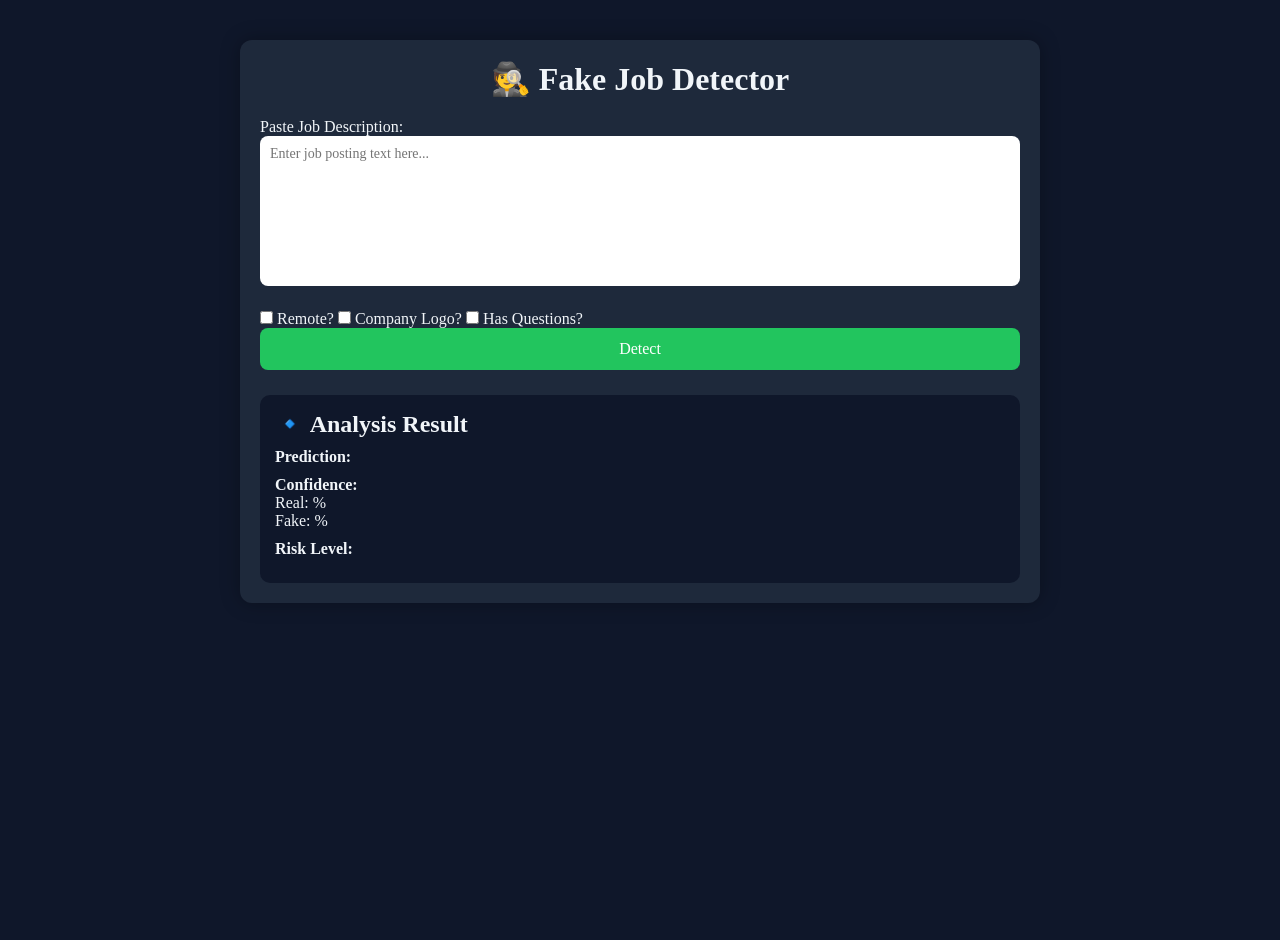
==== client/index.html @ d8cbbf64 "first commit" ====
<!DOCTYPE html>
<html lang="en">
<head>
    <meta charset="UTF-8">
    <meta name="viewport" content="width=device-width, initial-scale=1.0">
    <title>Detect Fake Jobs</title>
    <link rel="stylesheet" href="style.css">
</head>
<body>

    <div class="container">
        <h1>🕵️ Fake Job Detector</h1>

        <!-- Input Section -->
        <div class="input-section">
            <label for="jobText">Paste Job Description:</label>
            <textarea id="jobText" placeholder="Enter job posting text here..."></textarea>
        </div>
        <div class="features">
            <label><input type="checkbox" id="telecommuting"> Remote?</label>
            <label><input type="checkbox" id="hasLogo"> Company Logo?</label>
            <label><input type="checkbox" id="hasQuestions"> Has Questions?</label>
        </div>
        <!-- Button -->
        <button class="detect-btn">Detect</button>

        <!-- Result Section -->
        <div class="result-box">
            <h2>🔹 Analysis Result</h2>

            <p><strong>Prediction:</strong> <span id="prediction"></span></p>

            <p>
                <strong>Confidence:</strong><br>
                Real: <span id="realProb">%</span><br>
                Fake: <span id="fakeProb">%</span>
            </p>

            <p><strong>Risk Level:</strong> <span id="risk"></span></p>
        </div>
        
    </div>

    <script src="script.js"></script>
</body>
</html>
---- client/style.css ----
*{
    margin: 0;
    padding: 0;
    box-sizing: border-box;
    font-family: "Roboto";
}
html, body{
    width: 100%;
    height: 100%;
    background: #0f172a;
    color: #f1f5f9;
}

.container {
    max-width: 800px;
    margin: 40px auto;
    padding: 20px;
    background: #1e293b;
    border-radius: 12px;
    box-shadow: 0 0 20px rgba(0,0,0,0.3);
}

h1 {
    text-align: center;
    margin-bottom: 20px;
}

.input-section {
    margin-bottom: 20px;
}

textarea {
    width: 100%;
    height: 150px;
    padding: 10px;
    border-radius: 8px;
    border: none;
    resize: none;
    font-size: 14px;
}

.detect-btn {
    width: 100%;
    padding: 12px;
    font-size: 16px;
    background: #22c55e;
    border: none;
    border-radius: 8px;
    cursor: pointer;
    color: white;
    transition: 0.3s;
}

.detect-btn:hover {
    background: #16a34a;
}

.result-box {
    margin-top: 25px;
    padding: 15px;
    background: #0f172a;
    border-radius: 10px;
}

.result-box p {
    margin: 10px 0;
}

#prediction {
    font-weight: bold;
    color: #22c55e;
}

#risk {
    font-weight: bold;
}
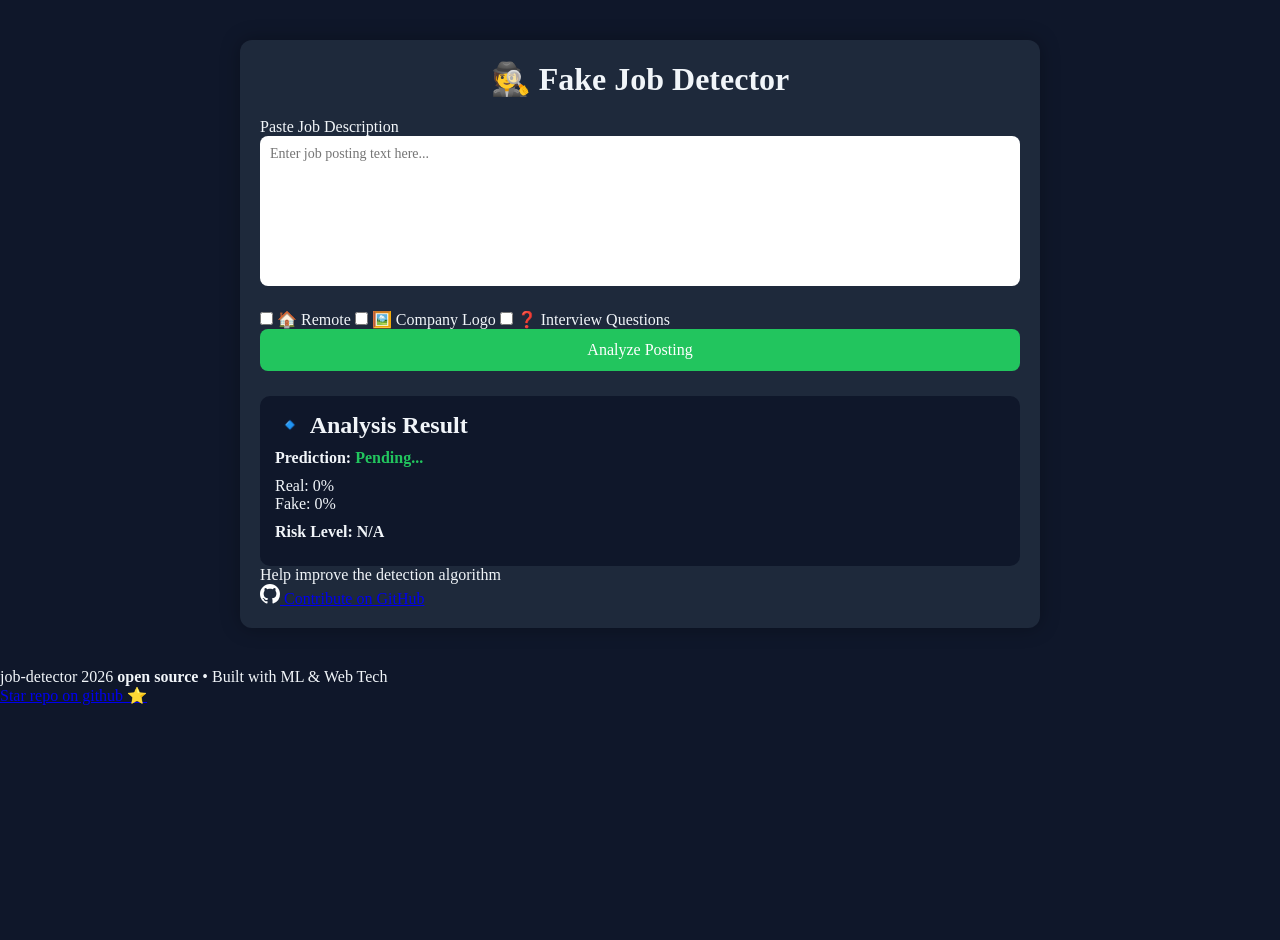
==== commit 214130f5: "Update index.html" ====
--- a/client/index.html
+++ b/client/index.html
@@ -11,36 +11,54 @@
     <div class="container">
         <h1>🕵️ Fake Job Detector</h1>
 
-        <!-- Input Section -->
         <div class="input-section">
-            <label for="jobText">Paste Job Description:</label>
+            <label for="jobText">Paste Job Description</label>
             <textarea id="jobText" placeholder="Enter job posting text here..."></textarea>
         </div>
-        <div class="features">
-            <label><input type="checkbox" id="telecommuting"> Remote?</label>
-            <label><input type="checkbox" id="hasLogo"> Company Logo?</label>
-            <label><input type="checkbox" id="hasQuestions"> Has Questions?</label>
+
+        <div class="features-grid">
+            <label class="chip"><input type="checkbox" id="telecommuting"> 🏠 Remote</label>
+            <label class="chip"><input type="checkbox" id="hasLogo"> 🖼️ Company Logo</label>
+            <label class="chip"><input type="checkbox" id="hasQuestions"> ❓ Interview Questions</label>
         </div>
-        <!-- Button -->
-        <button class="detect-btn">Detect</button>
 
-        <!-- Result Section -->
+        <button class="detect-btn">Analyze Posting</button>
+
         <div class="result-box">
             <h2>🔹 Analysis Result</h2>
+            <div class="result-content">
+                <p><strong>Prediction:</strong> <span id="prediction">Pending...</span></p>
+                <div class="stats">
+                    <div class="stat-item">Real: <span id="realProb">0%</span></div>
+                    <div class="stat-item">Fake: <span id="fakeProb">0%</span></div>
+                </div>
+                <p><strong>Risk Level:</strong> <span id="risk">N/A</span></p>
+            </div>
+        </div>
 
-            <p><strong>Prediction:</strong> <span id="prediction"></span></p>
+        <div class="github-connect">
+            <p>Help improve the detection algorithm</p>
+            <a href="https://github.com/rohanparvej/job-detector" class="gh-link">
+                <svg height="20" width="20" viewBox="0 0 16 16" fill="white"><path d="M8 0C3.58 0 0 3.58 0 8c0 3.54 2.29 6.53 5.47 7.59.4.07.55-.17.55-.38 0-.19-.01-.82-.01-1.49-2.01.37-2.53-.49-2.69-.94-.09-.23-.48-.94-.82-1.13-.28-.15-.68-.52-.01-.53.63-.01 1.08.58 1.23.82.72 1.21 1.87.87 2.33.66.07-.52.28-.87.51-1.07-1.78-.2-3.64-.89-3.64-3.95 0-.87.31-1.59.82-2.15-.08-.2-.36-1.02.08-2.12 0 0 .67-.21 2.2.82.64-.18 1.32-.27 2-.27.68 0 1.36.09 2 .27 1.53-1.04 2.2-.82 2.2-.82.44 1.1.16 1.92.08 2.12.51.56.82 1.27.82 2.15 0 3.07-1.87 3.75-3.65 3.95.29.25.54.73.54 1.48 0 1.07-.01 1.93-.01 2.2 0 .21.15.46.55.38A8.013 8.013 0 0016 8c0-4.42-3.58-8-8-8z"></path></svg>
+                Contribute on GitHub
+            </a>
+        </div>
+    </div>
 
-            <p>
-                <strong>Confidence:</strong><br>
-                Real: <span id="realProb">%</span><br>
-                Fake: <span id="fakeProb">%</span>
-            </p>
-
-            <p><strong>Risk Level:</strong> <span id="risk"></span></p>
+    <footer class="main-footer">
+        <div class="footer-line"></div>
+        <div class="footer-content">
+            <div class="dev-info">
+                <span class="dev-name">job-detector 2026 <strong>open source</strong></span>
+                <span class="dot">•</span>
+                <span class="tech-stack">Built with ML & Web Tech</span>
+            </div>
+            <div class="footer-links">
+                <a href="https://github.com/rohanparvej/job-detector">Star repo on github ⭐</a>
+            </div>
         </div>
-        
-    </div>
+    </footer>
 
     <script src="script.js"></script>
 </body>
-</html>+</html>
